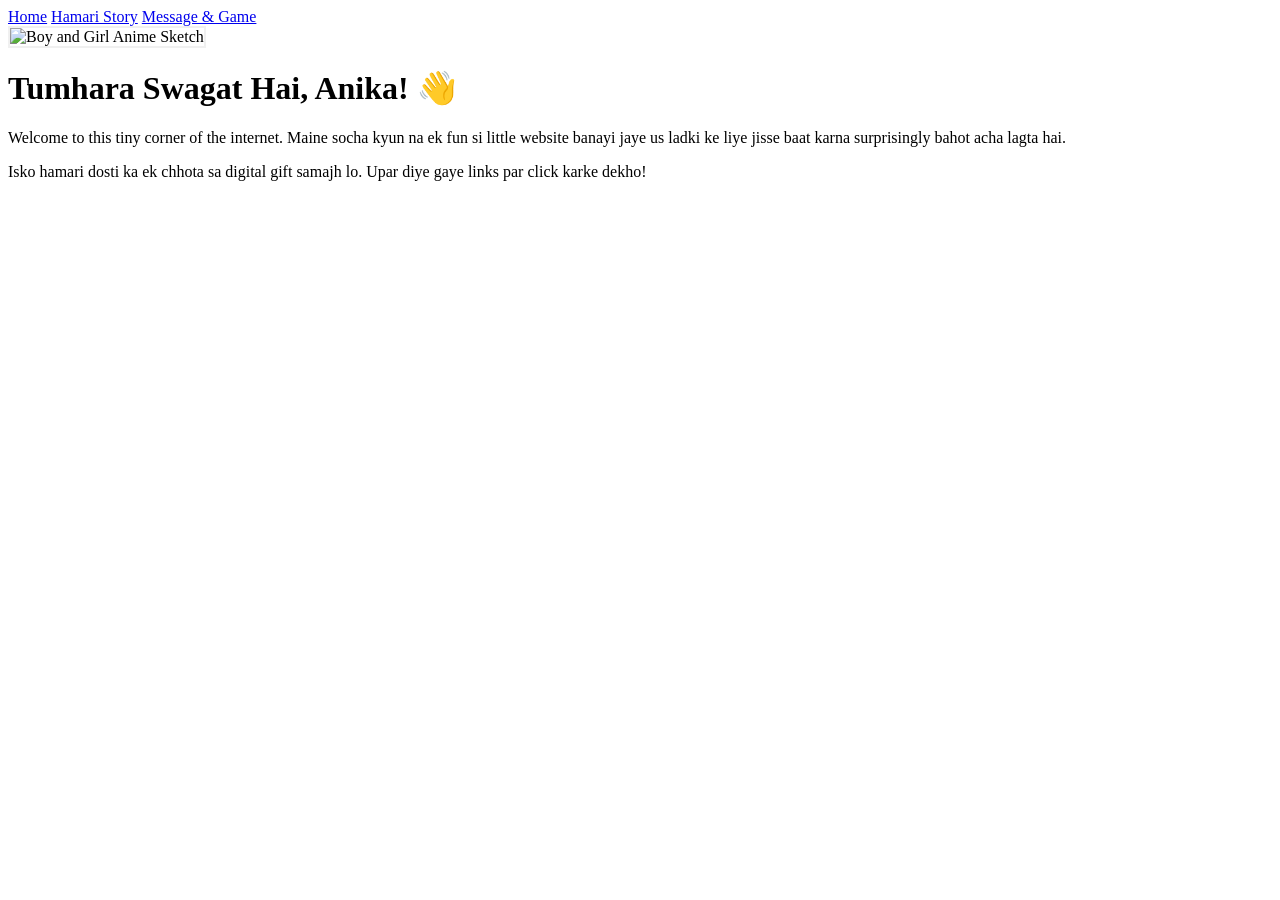
==== index.html @ 5b2f4a32 "Add files via upload" ====
<!DOCTYPE html>
<html lang="en">
<head>
    <meta charset="UTF-8">
    <meta name="viewport" content="width=device-width, initial-scale=1.0">
    <title>Hi Anika!</title>
    <link rel="stylesheet" href="static/style.css">
</head>
<body>
    <header>
        <nav>
            <a href="index.html">Home</a>
            <a href="about.html">Hamari Story</a>
            <a href="message.html">Message & Game</a>
        </nav>
    </header>

    <div class="container">
        <!-- Using your local sketch image -->
        <img src="static/image_22093d.png" alt="Boy and Girl Anime Sketch" class="cute-img" style="border: 2px solid #f0f0f0; background: #ffffff;">
        
        <h1>Tumhara Swagat Hai, Anika! 👋</h1>
        <p>Welcome to this tiny corner of the internet. Maine socha kyun na ek fun si little website banayi jaye us ladki ke liye jisse baat karna surprisingly bahot acha lagta hai.</p>
        <p>Isko hamari dosti ka ek chhota sa digital gift samajh lo. Upar diye gaye links par click karke dekho!</p>
    </div>
</body>
</html>
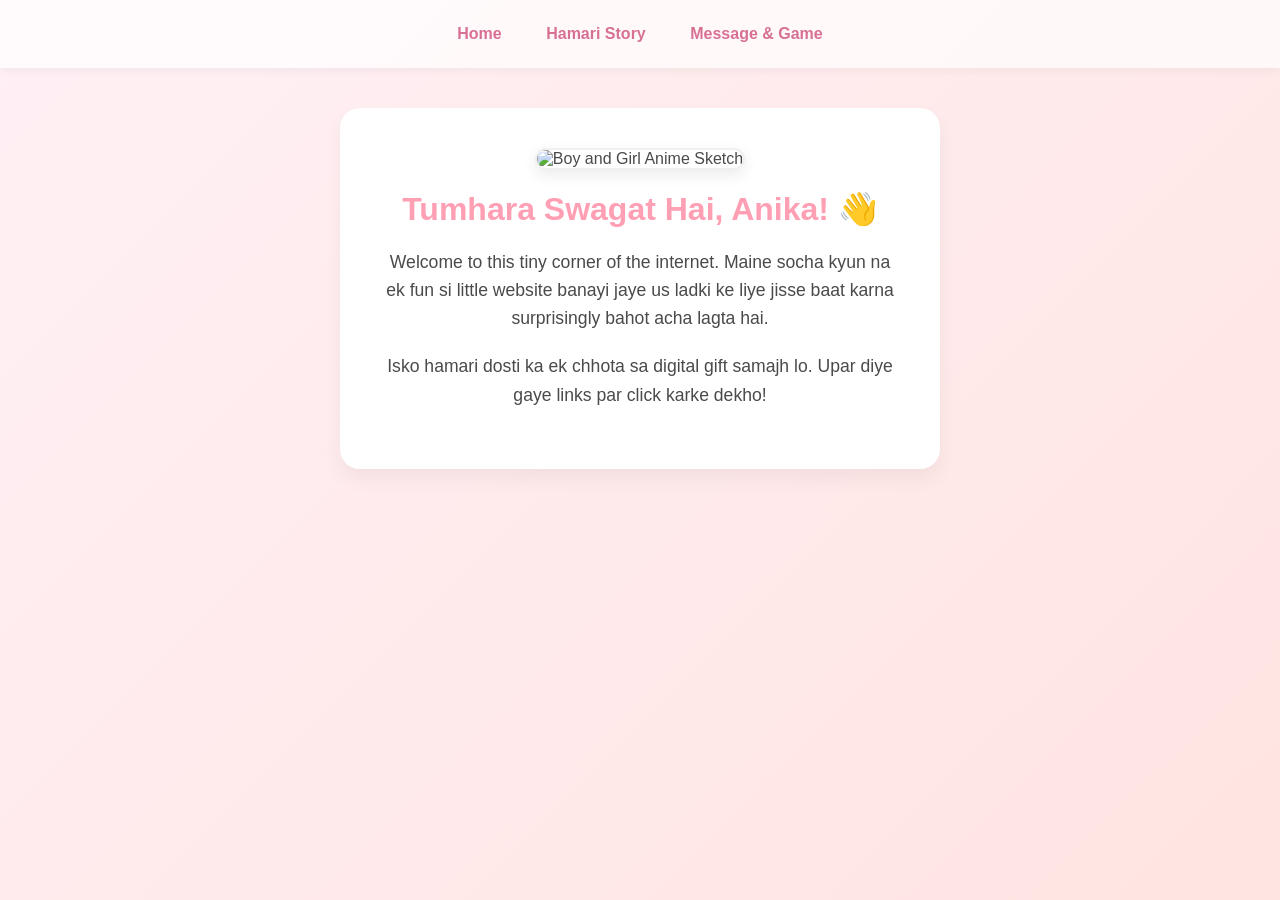
==== commit 8ab2273e: "main image changed Updated image source to a remote URL." ====
--- a/index.html
+++ b/index.html
@@ -17,11 +17,11 @@
 
     <div class="container">
         <!-- Using your local sketch image -->
-        <img src="static/image_22093d.png" alt="Boy and Girl Anime Sketch" class="cute-img" style="border: 2px solid #f0f0f0; background: #ffffff;">
+        <img src="https://png.pngtree.com/png-clipart/20241230/original/pngtree-cute-anime-chibi-characters-boy-and-girl-standing-together-kawaii-image-png-image_18317863.png" alt="Boy and Girl Anime Sketch" class="cute-img" style="border: 2px solid #f0f0f0; background: #ffffff;">
         
         <h1>Tumhara Swagat Hai, Anika! 👋</h1>
         <p>Welcome to this tiny corner of the internet. Maine socha kyun na ek fun si little website banayi jaye us ladki ke liye jisse baat karna surprisingly bahot acha lagta hai.</p>
         <p>Isko hamari dosti ka ek chhota sa digital gift samajh lo. Upar diye gaye links par click karke dekho!</p>
     </div>
 </body>
-</html>+</html>
--- a/static/style.css
+++ b/static/style.css
@@ -0,0 +1,122 @@
+* {
+    margin: 0;
+    padding: 0;
+    box-sizing: border-box;
+    font-family: 'Segoe UI', Tahoma, Geneva, Verdana, sans-serif;
+}
+
+body {
+    background: linear-gradient(135deg, #fff0f5 0%, #ffe4e1 100%);
+    color: #4a4a4a;
+    min-height: 100vh;
+    display: flex;
+    flex-direction: column;
+    align-items: center;
+}
+
+header {
+    width: 100%;
+    padding: 20px;
+    background-color: rgba(255, 255, 255, 0.7);
+    box-shadow: 0 2px 10px rgba(0,0,0,0.05);
+    text-align: center;
+}
+
+nav a {
+    text-decoration: none;
+    color: #d87093;
+    font-weight: bold;
+    margin: 0 10px;
+    padding: 5px 10px;
+    border-radius: 15px;
+    transition: background-color 0.3s;
+    display: inline-block;
+}
+
+nav a:hover {
+    background-color: #ffd1dc;
+    color: #fff;
+}
+
+.container {
+    background-color: #ffffff;
+    width: 90%;
+    max-width: 600px;
+    margin: 40px auto;
+    padding: 40px;
+    border-radius: 20px;
+    box-shadow: 0 10px 20px rgba(0,0,0,0.05);
+    text-align: center;
+}
+
+h1 { color: #ff9fb4; margin-bottom: 20px; font-size: 2em; }
+p { line-height: 1.6; margin-bottom: 20px; font-size: 1.1em; }
+
+.cute-img {
+    width: 100%;
+    max-width: 250px;
+    border-radius: 20px;
+    margin-bottom: 20px;
+    box-shadow: 0 5px 15px rgba(0,0,0,0.08);
+}
+
+button {
+    background-color: #ffb6c1;
+    color: white;
+    border: none;
+    padding: 12px 25px;
+    font-size: 1em;
+    border-radius: 25px;
+    cursor: pointer;
+    font-weight: bold;
+    transition: background-color 0.3s;
+}
+
+button:hover { background-color: #ff9fb4; }
+.hidden { display: none; }
+
+.reveal-text {
+    margin-top: 20px;
+    color: #d87093;
+    font-weight: bold;
+    font-size: 1.2em;
+    animation: fadeIn 1s;
+}
+
+@keyframes fadeIn {
+    from { opacity: 0; }
+    to { opacity: 1; }
+}
+
+.game-area {
+    margin-top: 40px;
+    padding: 25px;
+    background-color: #fffafa;
+    border-radius: 15px;
+    border: 2px dashed #ffb6c1;
+}
+
+.game-area h3 { color: #d87093; margin-bottom: 10px; }
+
+.game-buttons {
+    display: flex;
+    justify-content: center;
+    gap: 15px;
+    margin-top: 20px;
+    min-height: 60px;
+}
+
+#noBtn { position: relative; transition: all 0.2s ease; }
+
+/* MOBILE RESPONSIVENESS (This ensures it looks perfect on Anika's phone) */
+@media (max-width: 480px) {
+    .container {
+        width: 95%;
+        padding: 25px;
+        margin: 20px auto;
+    }
+    h1 { font-size: 1.6em; }
+    p { font-size: 1em; }
+    .game-buttons { flex-direction: column; align-items: center; }
+    button { width: 100%; max-width: 200px; }
+}
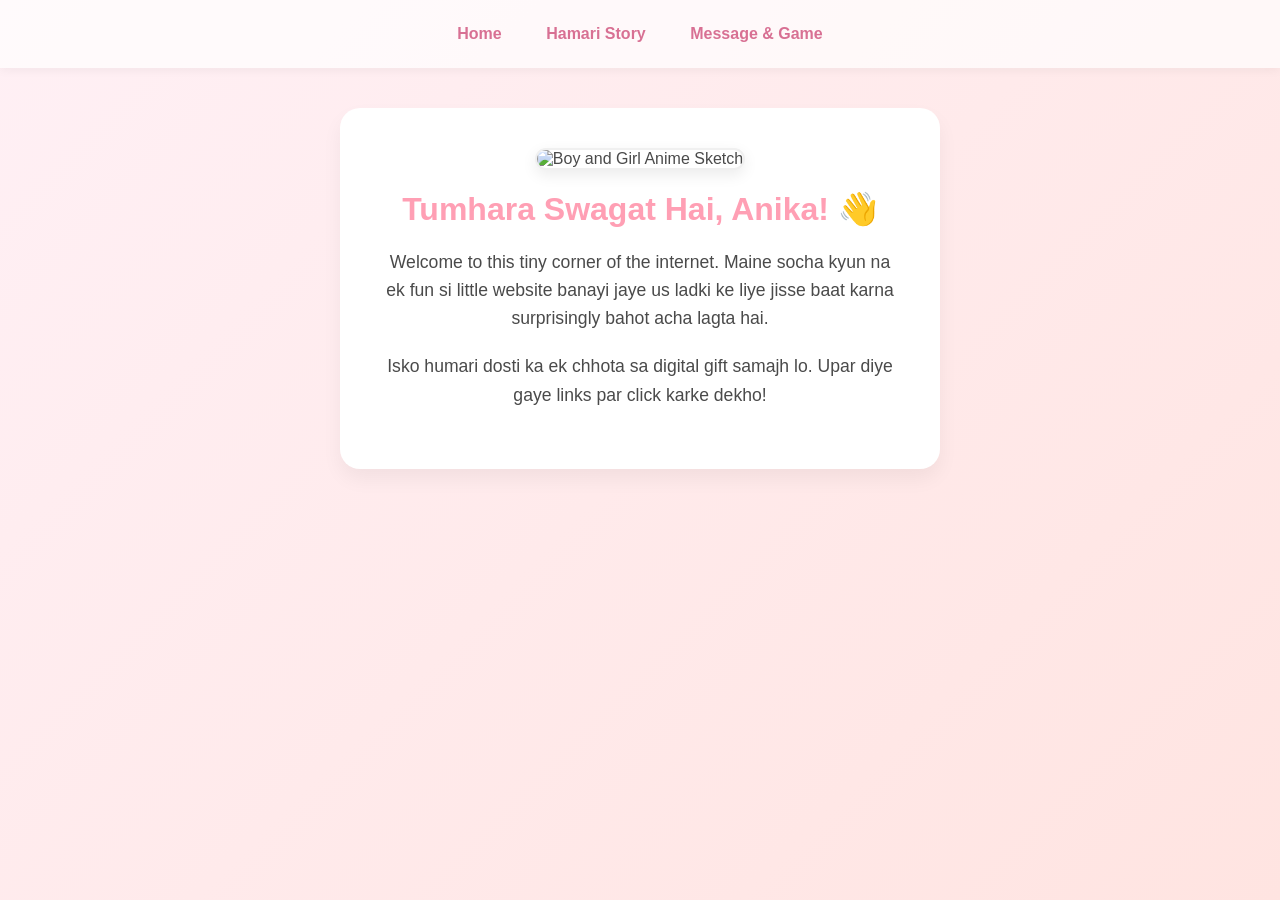
==== commit 546f609f: "Fix HTML formatting and structure" ====
--- a/index.html
+++ b/index.html
@@ -21,7 +21,7 @@
         
         <h1>Tumhara Swagat Hai, Anika! 👋</h1>
         <p>Welcome to this tiny corner of the internet. Maine socha kyun na ek fun si little website banayi jaye us ladki ke liye jisse baat karna surprisingly bahot acha lagta hai.</p>
-        <p>Isko hamari dosti ka ek chhota sa digital gift samajh lo. Upar diye gaye links par click karke dekho!</p>
+        <p>Isko humari dosti ka ek chhota sa digital gift samajh lo. Upar diye gaye links par click karke dekho!</p>
     </div>
 </body>
 </html>
